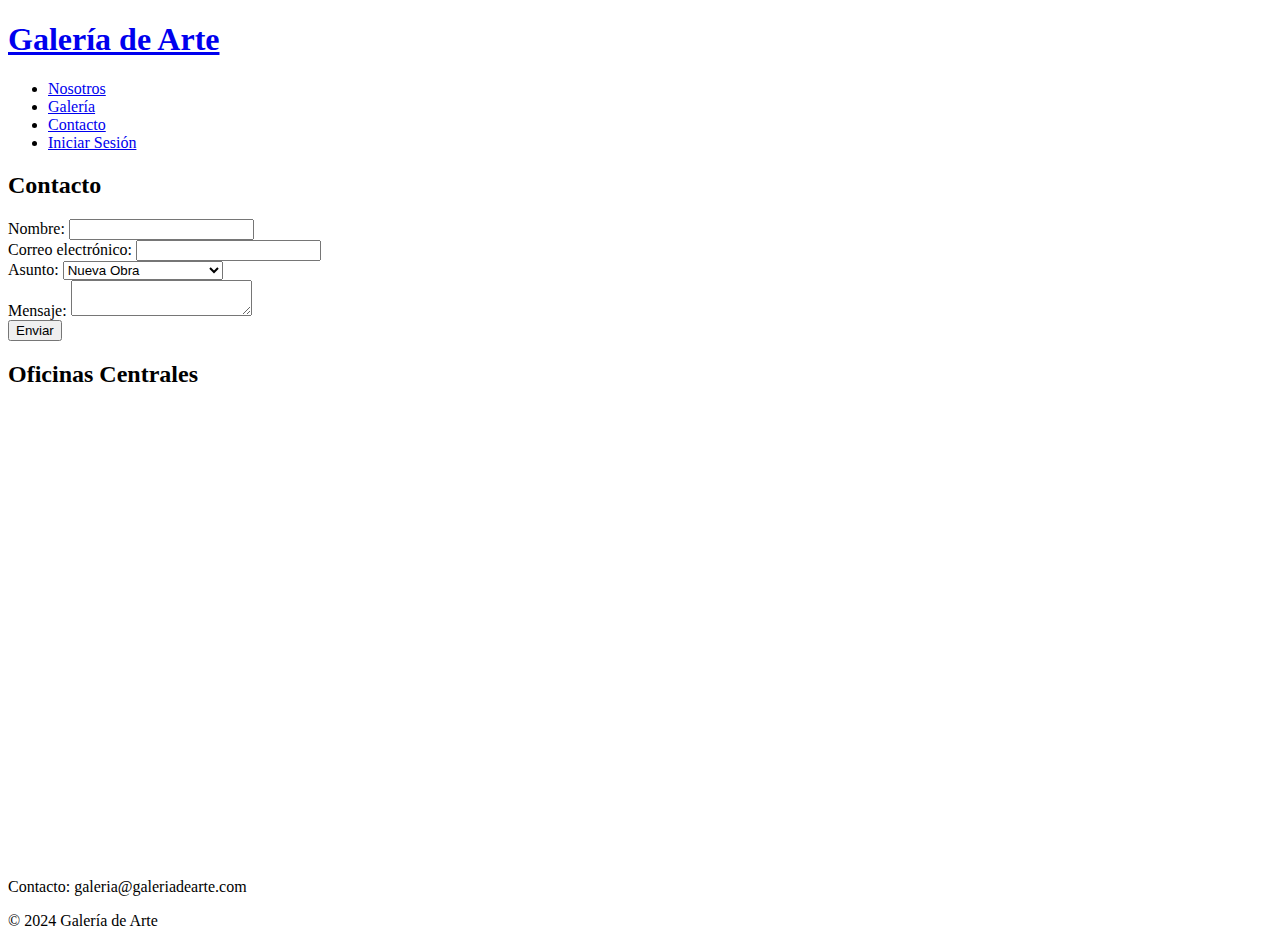
==== VISTAS/contacto.html @ 89b06034 "gabriel cambios" ====
<!DOCTYPE html>
<html lang="en">
<head>
    <meta charset="UTF-8">
    <meta http-equiv="X-UA-Compatible" content="IE=edge">
    <meta name="viewport" content="width=device-width, initial-scale=1.0">
    <title>Galería de Arte - Contacto</title>
    <link rel="icon" href="..\Img/IconoPest.ico" type="image/x-icon">
    <link rel="stylesheet" href="..\CSS/contacto.css">
    <link rel="stylesheet" href="https://fonts.googleapis.com/css?family=Sofia&effect=outline">
</head>
<body>
    <header>
        <h1 class="">
            <a href="..\Index.html">Galería de Arte</a>
        </h1>
        <nav>
            <ul>
                <li><a href="nosotros.html">Nosotros</a></li>
                <li><a href="galeria.html">Galería</a></li>
                <li><a href="contacto.html">Contacto</a></li>
                <li><a href="login.html">Iniciar Sesión</a></li>
            </ul>
        </nav>
    </header>

    <main>
        <section id="contact-form">
            <h2>Contacto</h2>
            <Section>
            <form action="enviar_formulario.php" method="post">
                <div>
                    <label for="nombre">Nombre:</label>
                    <input type="text" id="nombre" name="nombre" required>
                </div>
                <div>
                    <label for="email">Correo electrónico:</label>
                    <input type="email" id="email" name="email" required>
                </div>
                <div>
                    <label for="asunto">Asunto:</label>
                    <select id="asunto" name="asunto">
                        <option value="Nueva Obra">Nueva Obra</option>
                        <option value="Comentarios en el Sitio">Comentarios en el Sitio</option>
                        <option value="Reclamo">Reclamo</option>
                        <option value="Otro">Otro (detallar)</option>
                    </select>
                </div>
                <div>
                    <label for="mensaje">Mensaje:</label>
                    <textarea id="mensaje" name="mensaje" required></textarea>
                </div>
                <button type="submit">Enviar</button>
            </form>
        </section>

        <section id="oficinas">
            <h2>Oficinas Centrales</h2>
            <iframe src="https://www.google.com/maps/embed?pb=!1m18!1m12!1m3!1d3284.3568801303663!2d-58.37338319999999!3d-34.595136100000005!2m3!1f0!2f0!3f0!3m2!1i1024!2i768!4f13.1!3m3!1m2!1s0x95bccaca9e41cab5%3A0xddc42c8a93537fad!2sReconquista%201088!5e0!3m2!1ses-419!2sar!4v1714941126237!5m2!1ses-419!2sar" width="600" height="450" style="border:0;" allowfullscreen="" loading="lazy" referrerpolicy="no-referrer-when-downgrade"></iframe>
        </section>
    </main>

    <footer>
        <p>Contacto: galeria@galeriadearte.com</p>
        <p>&copy; 2024 Galería de Arte</p>
    </footer>
</body>
</html>
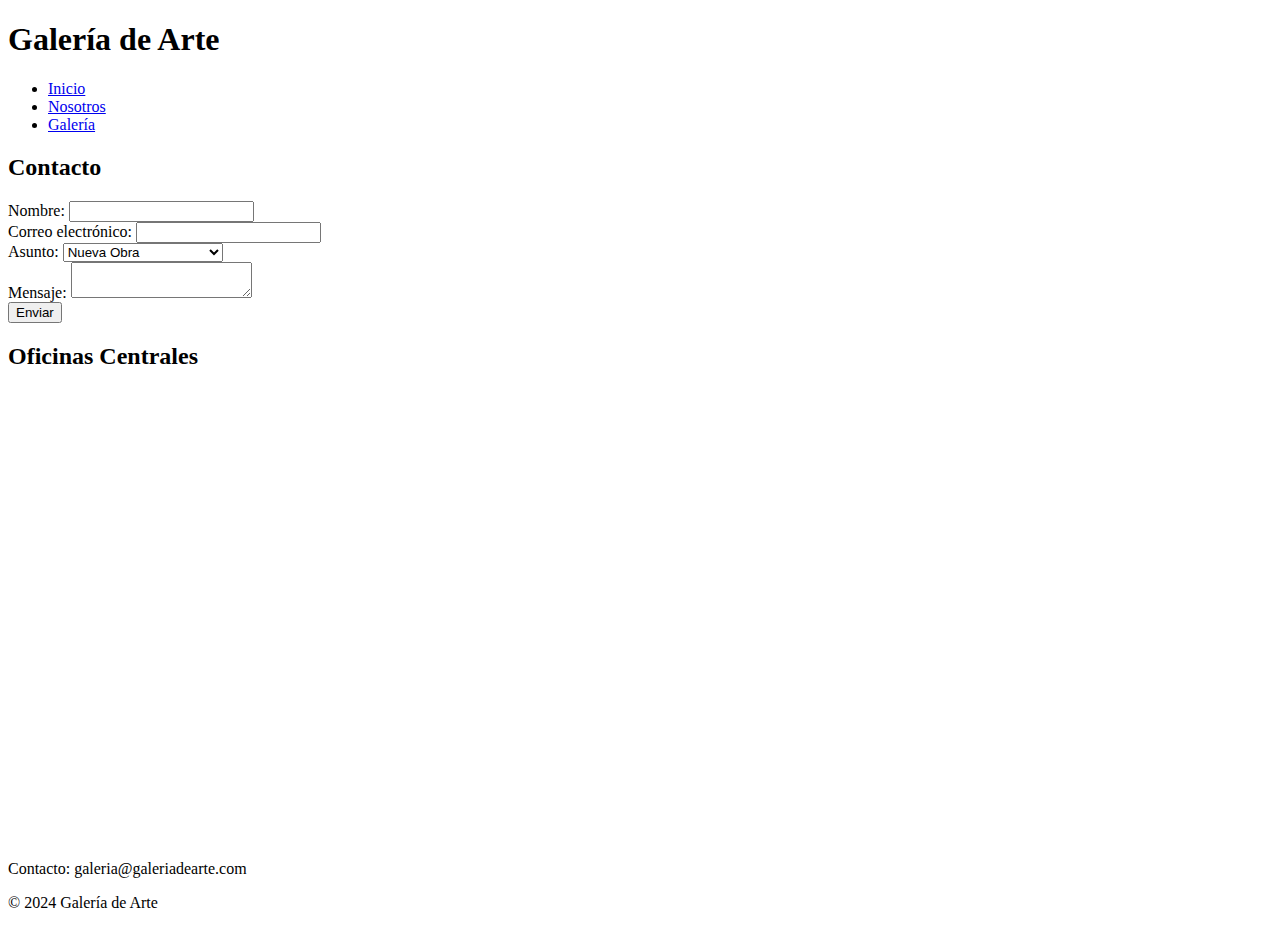
==== commit a39b789a: "Update contacto.html" ====
--- a/VISTAS/contacto.html
+++ b/VISTAS/contacto.html
@@ -6,20 +6,16 @@
     <meta name="viewport" content="width=device-width, initial-scale=1.0">
     <title>Galería de Arte - Contacto</title>
     <link rel="icon" href="..\Img/IconoPest.ico" type="image/x-icon">
-    <link rel="stylesheet" href="..\CSS/contacto.css">
-    <link rel="stylesheet" href="https://fonts.googleapis.com/css?family=Sofia&effect=outline">
+    <link rel="stylesheet" href="../CSS/contacto.css">
 </head>
 <body>
     <header>
-        <h1 class="">
-            <a href="..\Index.html">Galería de Arte</a>
-        </h1>
+        <h1>Galería de Arte</h1>
         <nav>
             <ul>
+                <li><a href="..\index.html">Inicio</a></li>
                 <li><a href="nosotros.html">Nosotros</a></li>
                 <li><a href="galeria.html">Galería</a></li>
-                <li><a href="contacto.html">Contacto</a></li>
-                <li><a href="login.html">Iniciar Sesión</a></li>
             </ul>
         </nav>
     </header>
